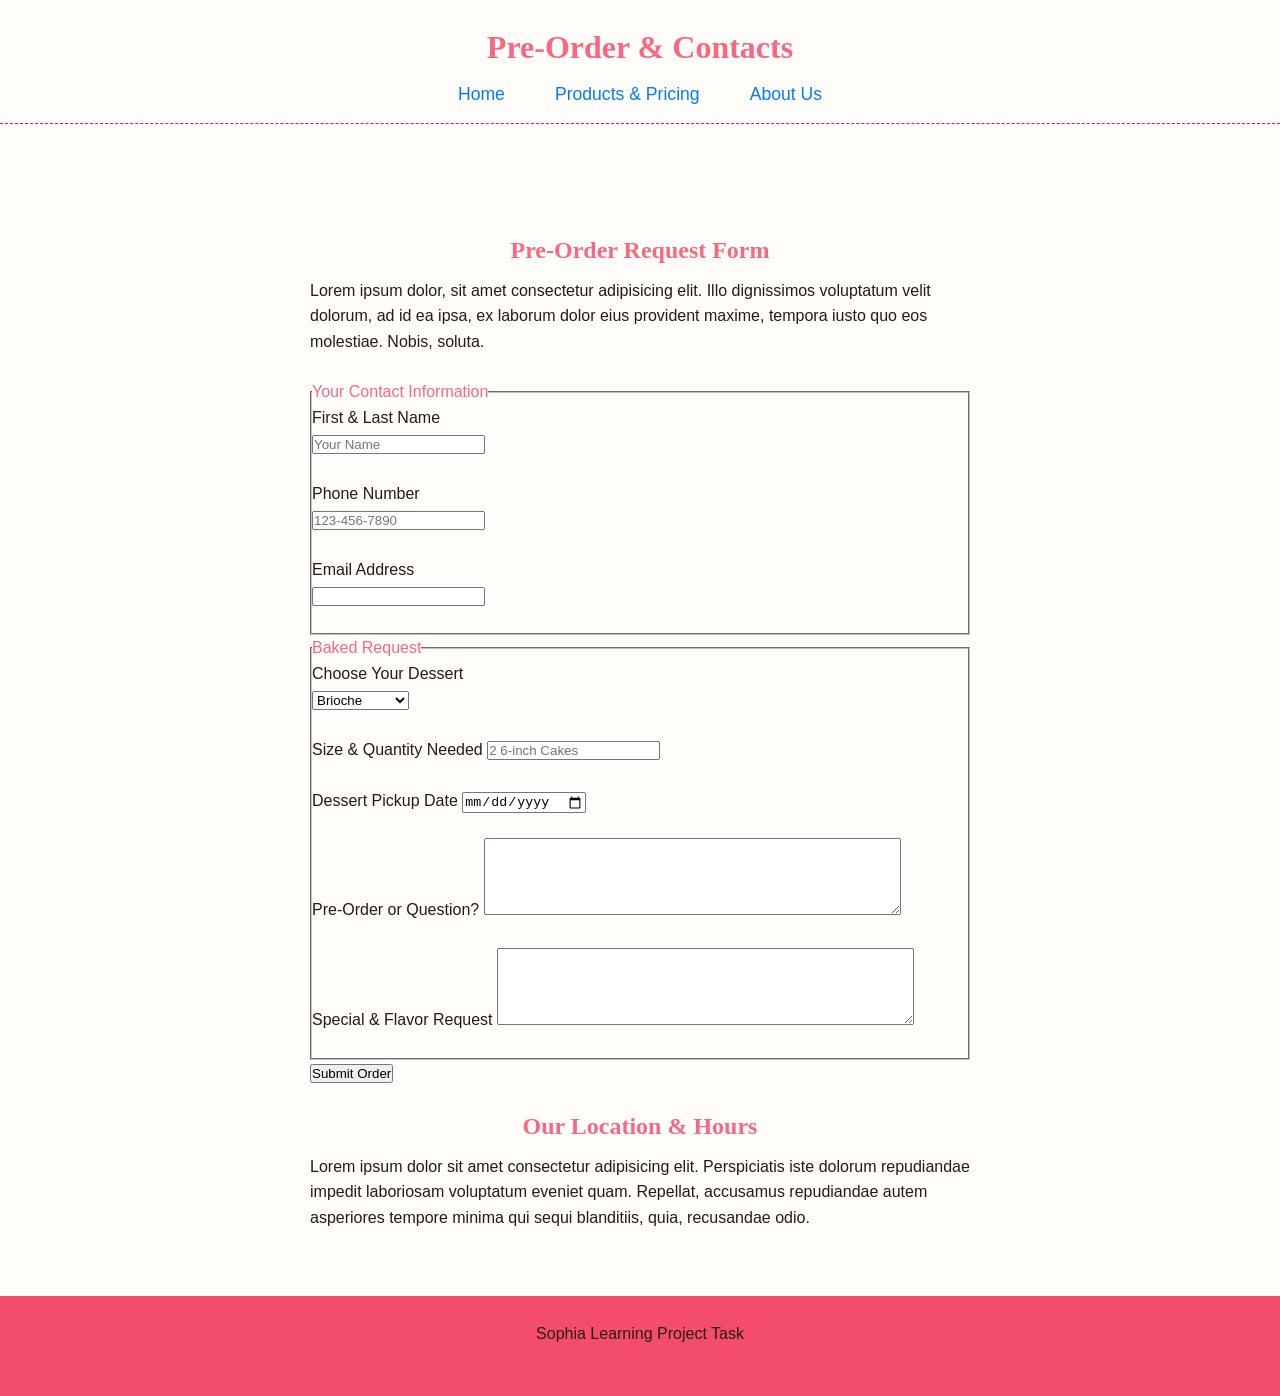
==== contact.html @ 521ac5e8 "Add files via upload" ====
<!DOCTYPE html>
<html>
    <head>
        <meta charset="UTF-8">
    <meta name="viewport"content="width=device-width,initial-scale=1.0">
    <title>North Star Bakery</title>
    <link rel="stylesheet" href="style.css">
    </head>
    <body>
        <header>
            <h1>Pre-Order & Contacts</h1>
            <nav class="'navbar">
                <a href="index.html">Home</a> 
                <a href="products.html">Products & Pricing</a> 
                <a href="about.html">About Us</a> 
            </nav>
        </header>
        <main>
            <section>
            <h2>Pre-Order Request Form</h2>
            <p>Lorem ipsum dolor, sit amet consectetur adipisicing elit. Illo dignissimos voluptatum velit dolorum, ad id ea ipsa, ex laborum dolor eius provident maxime, tempora iusto quo eos molestiae. Nobis, soluta.</p>
            <form>
               <fieldset>
                   <legend>Your Contact Information</legend>
                   <p>
                       <label for="customername">First & Last Name</label><br>
                       <input type="text" id="customername" name="customername" required placeholder="Your Name">
                    </p>
                    <p>
                       <label for="phonenumber">Phone Number</label><br>
                       <input type="tel" id="phonenumber" name="phonenumber" required placeholder="123-456-7890">
                    </p>
                    <p>
                       <label for="email">Email Address</label><br>
                       <input type="email" id="email" requiredplaceholder="exampleemail@example.com">
                    </p>
               </fieldset>
               <fieldset>
                   <legend>Baked Request</legend>
                   <p>
                       <label for="dessert-option">Choose Your Dessert</label><br>
                       <select id="dessert-option" name="dessert-option" required>
                           <option value="brioche">Brioche</option>
                           <option value="ciabatta">Ciabatta</option>
                           <option value="sourdough">Sourdough</option>
                           <option value="baguette">Baguette</option>
                           <option value="brownie">Brownie</option>
                           <option value="cookie">Cookie</option>
                           <option value="macaron">Macaron</option>
                           <option value="cupcake">Cupcake</option>
                           <option value="cake">Cake</option>
                           <option value="cheesecake">Cheesecake</option>
                       </select>
                   </p>
                   <p>
                       <label for="size-quantity">Size & Quantity Needed</label>
                       <input type="text" id="siz-equantity" name="size-quantity" required placeholder="2 6-inch Cakes">
                    </p>
                    <p>
                       <label for="pickup-day">Dessert Pickup Date</label>
                       <input type="date" id="pickup-day" name="pickup-day" required>
                    </p>
                    <p>
                       <label for="notes">Pre-Order or Question?</label>
                       <textarea id="notes" name="notes" rows="5" cols="50" placeholders="Let us know if this order
                       is a Pre-Order or a question you may have"></textarea>
                    </p>
                    <p>
                       <label for="notes">Special & Flavor Request</label>
                       <textarea id="notes" name="notes" rows="5" cols="50" placeholders="Please tell us about the wanted
                       flavors, any applicable allergies, or a special request"></textarea>
                    </p>
               </fieldset>
               <p>
                   <button type="submit">Submit Order</button>
               </p>
           </form>
        </section>
        <section>
            <h2>Our Location & Hours</h2>
            <p>Lorem ipsum dolor sit amet consectetur adipisicing elit. Perspiciatis iste dolorum repudiandae impedit laboriosam voluptatum eveniet quam. Repellat, accusamus repudiandae autem asperiores tempore minima qui sequi blanditiis, quia, recusandae odio.</p>

        </section>
        </main>
        <footer>
            <div class="footer-content">
            <p>Sophia Learning Project Task</p>
        </footer>
    </body>
</html>
---- style.css ----
*{
    margin: 0;
    padding: 0;
    box-sizing: border-box;
}

body {
    font-family: Arial, snas-serif;
    line-height: 1.6;
    color: rgb(248, 104, 128);
    background-color: #fffdf9;
}

a {
    text-decoration: none;
    color:#007bff
}

img {
    max-width: 100%;
    height: auto;
}

main, .content-container{
    max-width: 700px;
    margin: 0 auto;
    padding: 40px 20px;

}

nav, .navbar {
    display: flex;
    justify-content: center;
    border-bottom: 1px dashed #ed1249;
    margin-bottom: 45px;
    padding-bottom: 15px;
    font-size: 1.1rem;
    gap: 50px;
}

.navbar a:hover {
    color: #c6a47e;
}

h1, h2 {
    margin-top: 25px;
    margin-bottom: 10px;
    line-height: 1.4;
    text-align: center;
    font-family: 'Playfair Display';
}

p {
    margin-bottom: 25px;
    color: #2b1810;
}

.index-hours {
    list-style: none;
    display: flex;
    flex-direction: column;
    gap: 15px;
    align-items: center;
    background-color: #ffffff;
    max-width: 250px;
    padding: 15px;
    border-radius: 10px;
    outline: 10px solid rgb(229, 138, 168);
    border: 10px dashed #ffffff;
    outline-offset: -10px;
    margin: 35px auto;
}

footer {
    background-color: rgb(244, 77, 107);
    color:#fffdf9;
    text-align:center;
    padding: 25px;
}
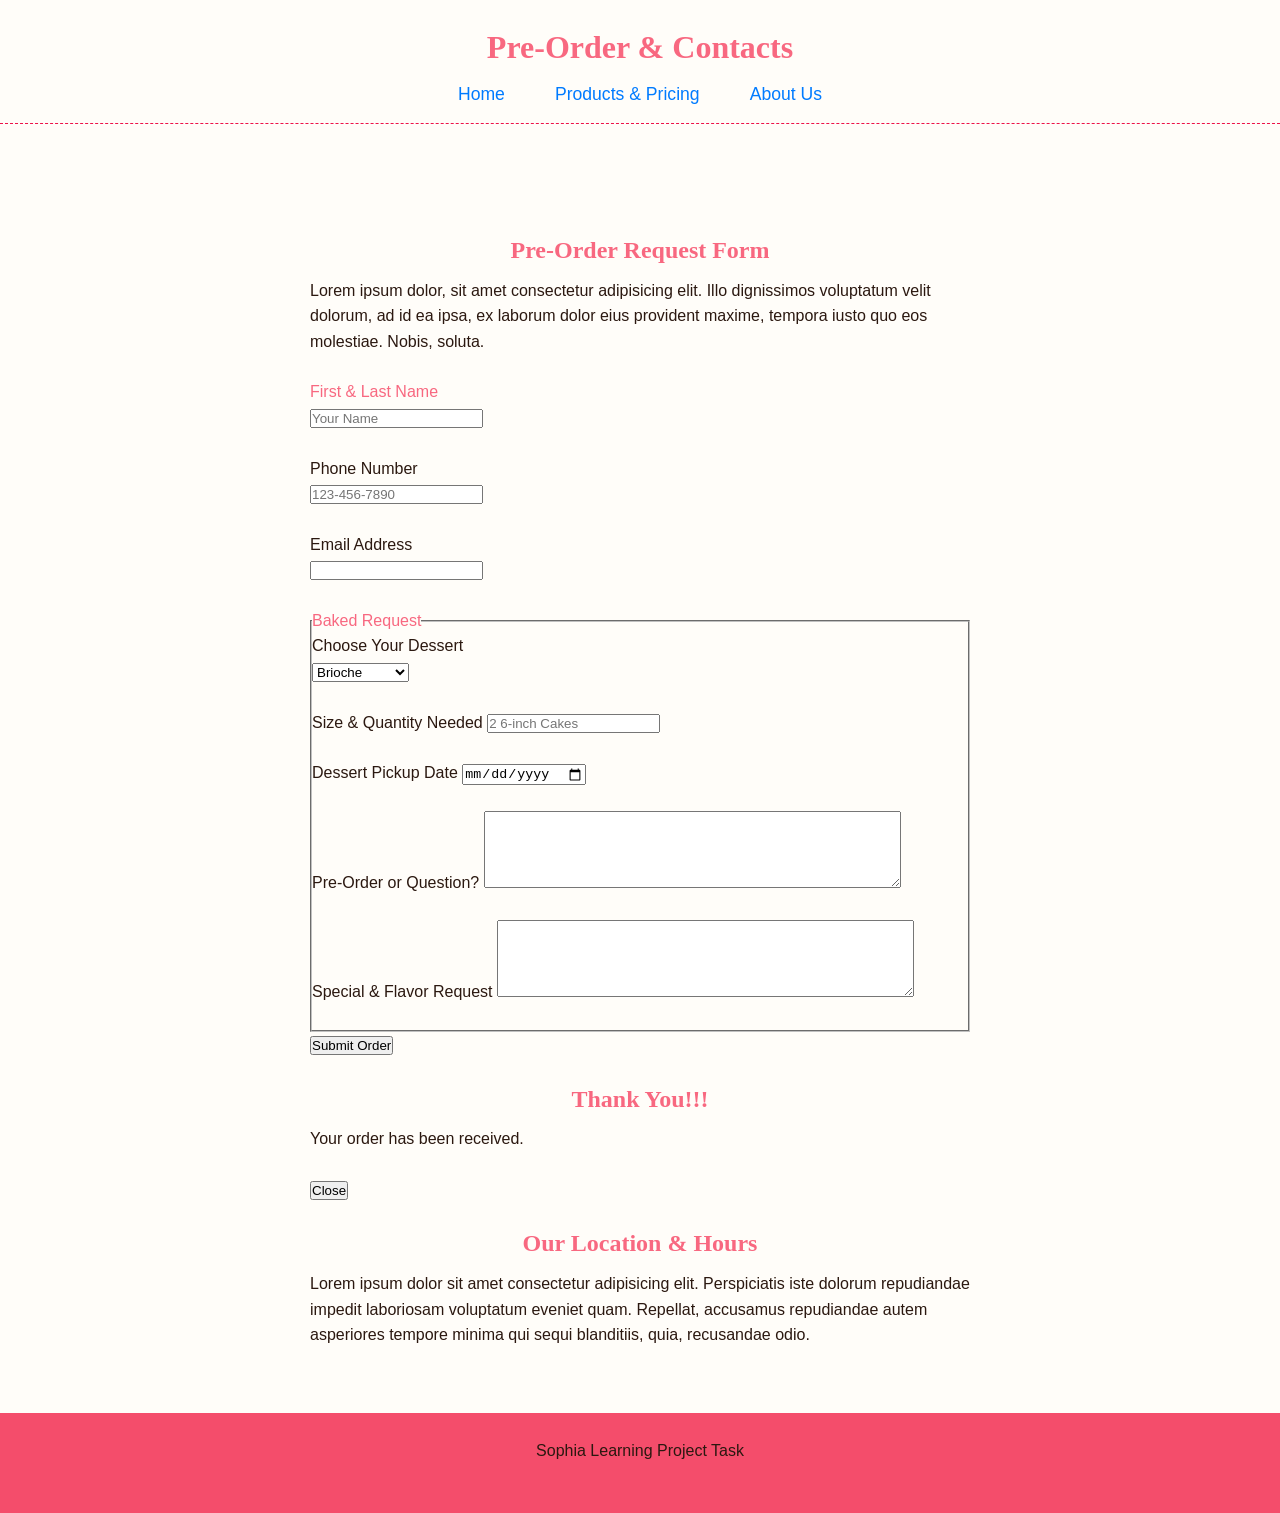
==== commit cd8f3a96: "Enhance contact form with thank you message Added a thank you message section that appears after for" ====
--- a/contact.html
+++ b/contact.html
@@ -19,7 +19,7 @@
             <section>
             <h2>Pre-Order Request Form</h2>
             <p>Lorem ipsum dolor, sit amet consectetur adipisicing elit. Illo dignissimos voluptatum velit dolorum, ad id ea ipsa, ex laborum dolor eius provident maxime, tempora iusto quo eos molestiae. Nobis, soluta.</p>
-            <form>
+            <form id="requestForm>
                <fieldset>
                    <legend>Your Contact Information</legend>
                    <p>
@@ -74,6 +74,13 @@
                <p>
                    <button type="submit">Submit Order</button>
                </p>
+                <div id="thankyou" class="hidden-message">
+                <div class="message-content">
+                    <h2>Thank You!!!</h2>
+                    <p>Your order has been received.</p>
+                    <button id="closeButton">Close</button>
+                </div>
+               </div>
            </form>
         </section>
         <section>
@@ -87,4 +94,4 @@
             <p>Sophia Learning Project Task</p>
         </footer>
     </body>
-</html>+</html>
--- a/style.css
+++ b/style.css
@@ -69,6 +69,7 @@
     border: 10px dashed #ffffff;
     outline-offset: -10px;
     margin: 35px auto;
+    flex-wrap: wrap;
 }
 
 footer {
@@ -76,4 +77,4 @@
     color:#fffdf9;
     text-align:center;
     padding: 25px;
-}+}
